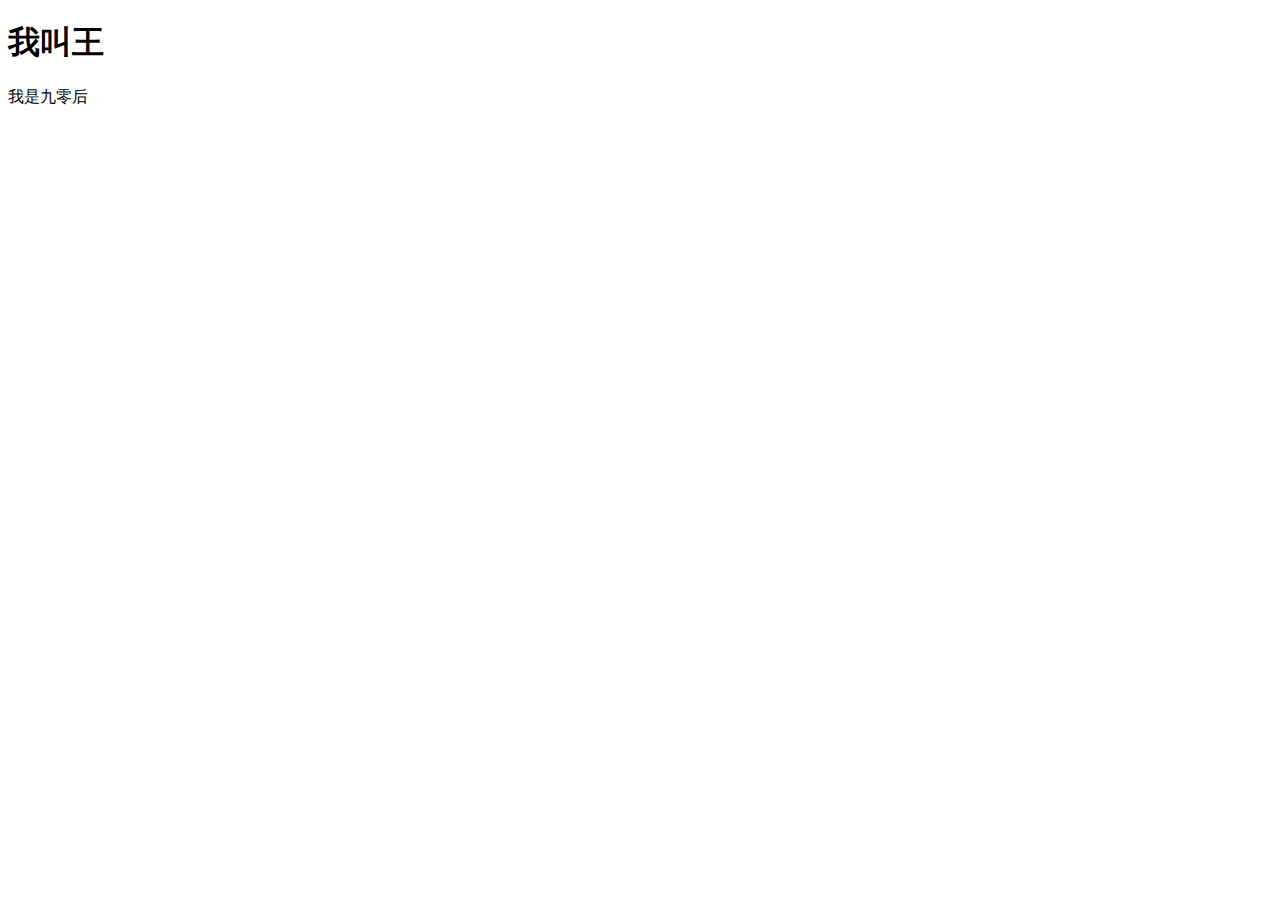
==== index.html @ ca142139 "第一篇博客" ====
<!DOCTYPE html>
<html lang="zh-Hans">
<head>
    <meta charset="UTF-8">
    <meta name="viewport" content="width=device-width, initial-scale=1.0">
    <title>我的博客</title>
</head>
<body>
    <h1>我叫王</h1>
    <p>我是九零后</p>
</body>
</html>
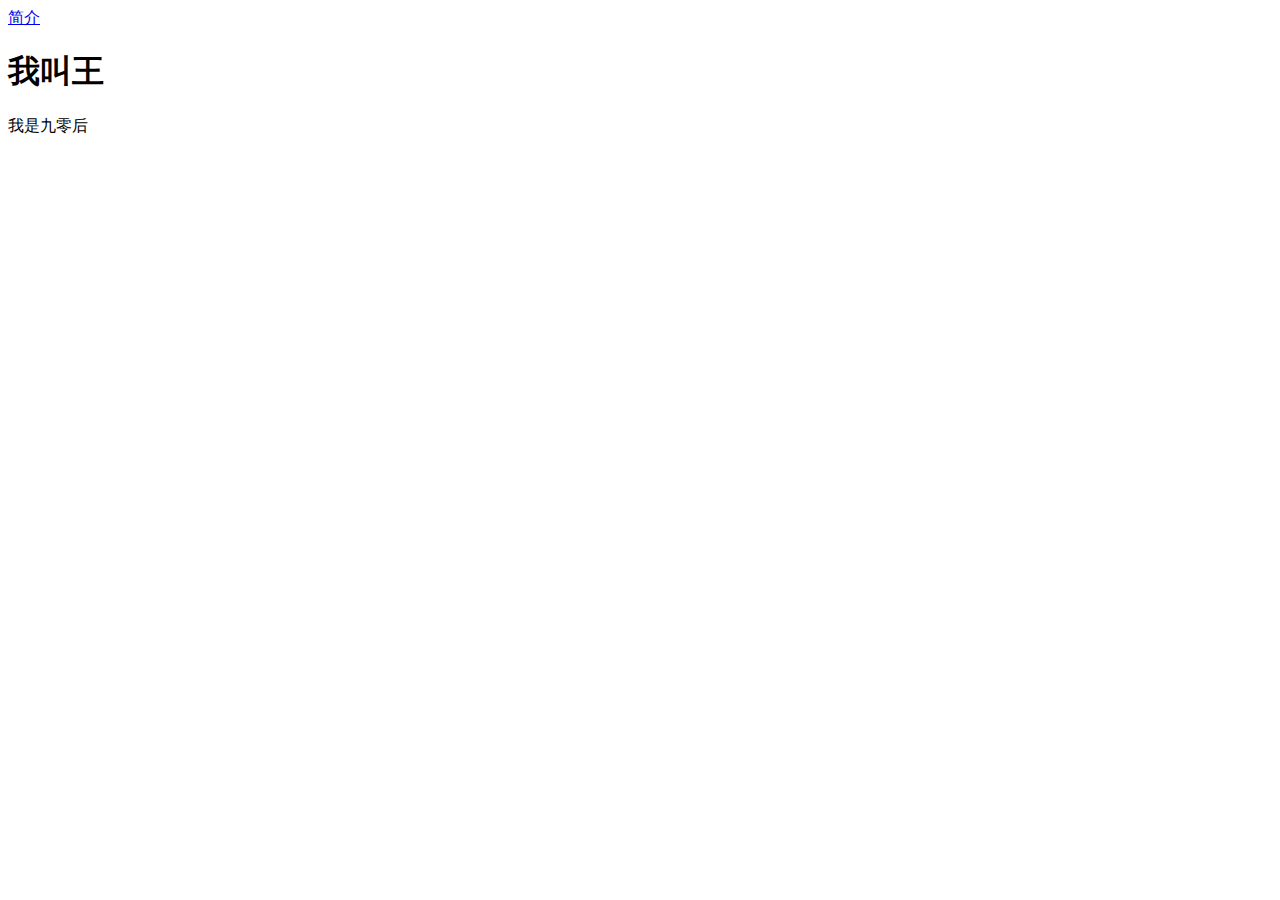
==== commit 102e53b7: "Update index.html" ====
--- a/index.html
+++ b/index.html
@@ -6,7 +6,8 @@
     <title>我的博客</title>
 </head>
 <body>
+<a href="https://futurey.github.io/blog/resume.html  ">简介</a>
     <h1>我叫王</h1>
     <p>我是九零后</p>
 </body>
-</html>+</html>
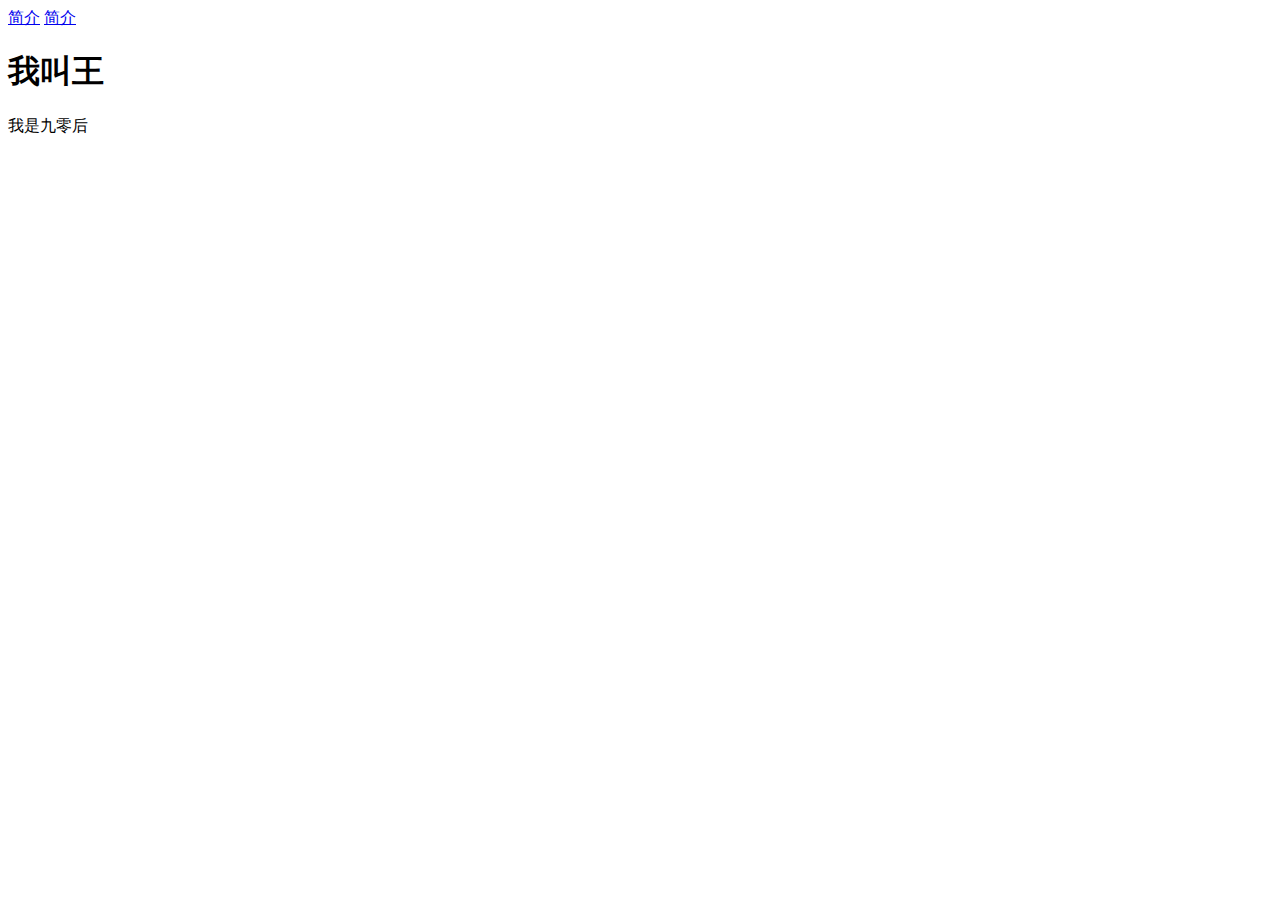
==== commit d89daf47: "Update index.html" ====
--- a/index.html
+++ b/index.html
@@ -7,6 +7,7 @@
 </head>
 <body>
 <a href="https://futurey.github.io/blog/resume.html  ">简介</a>
+<a href="https://futurey.github.io/blog/resumeLast.html  ">简介</a>
     <h1>我叫王</h1>
     <p>我是九零后</p>
 </body>
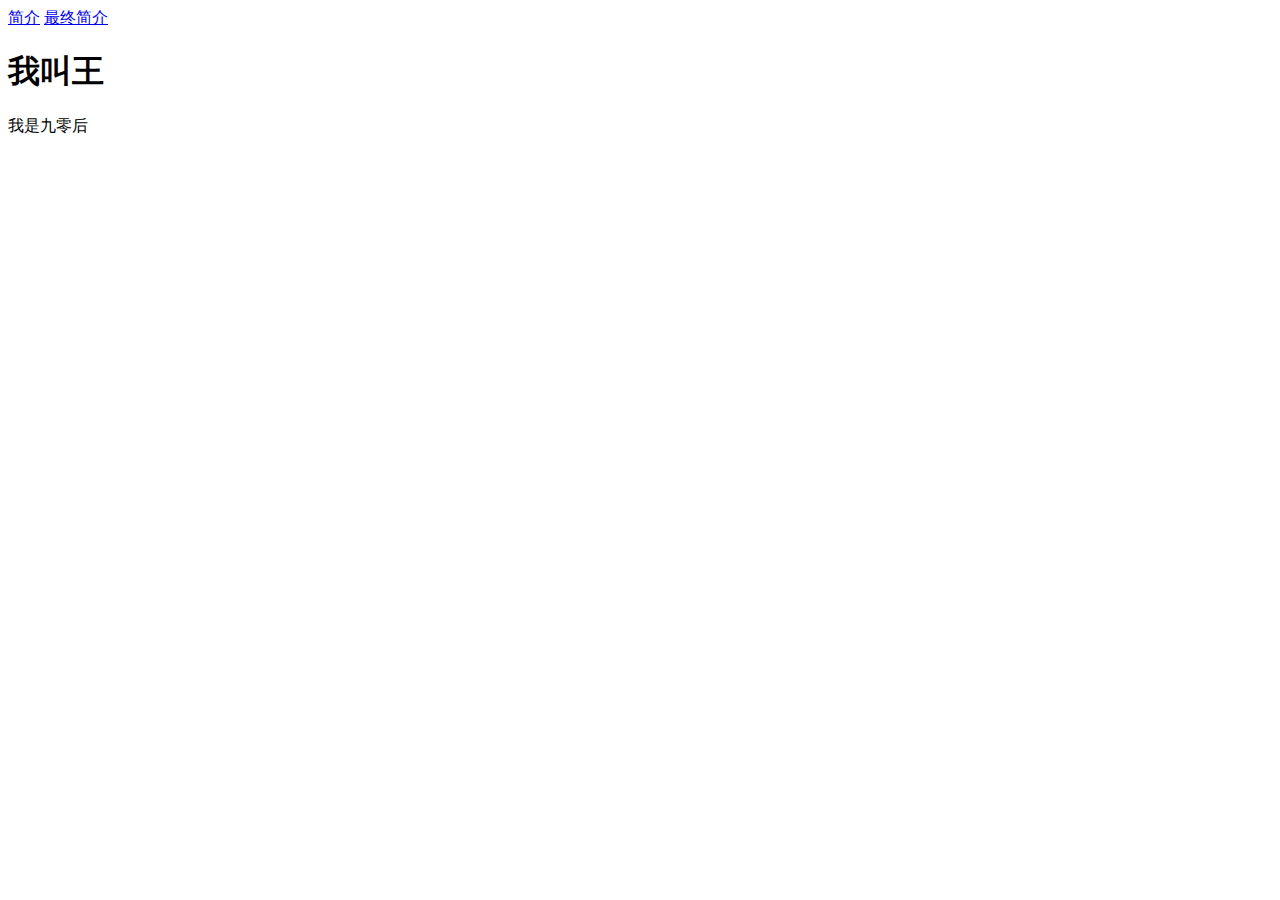
==== commit 7e40fa9a: "Update index.html" ====
--- a/index.html
+++ b/index.html
@@ -7,7 +7,7 @@
 </head>
 <body>
 <a href="https://futurey.github.io/blog/resume.html  ">简介</a>
-<a href="https://futurey.github.io/blog/resumeLast.html  ">简介</a>
+<a href="https://futurey.github.io/blog/resumeLast.html  ">最终简介</a>
     <h1>我叫王</h1>
     <p>我是九零后</p>
 </body>
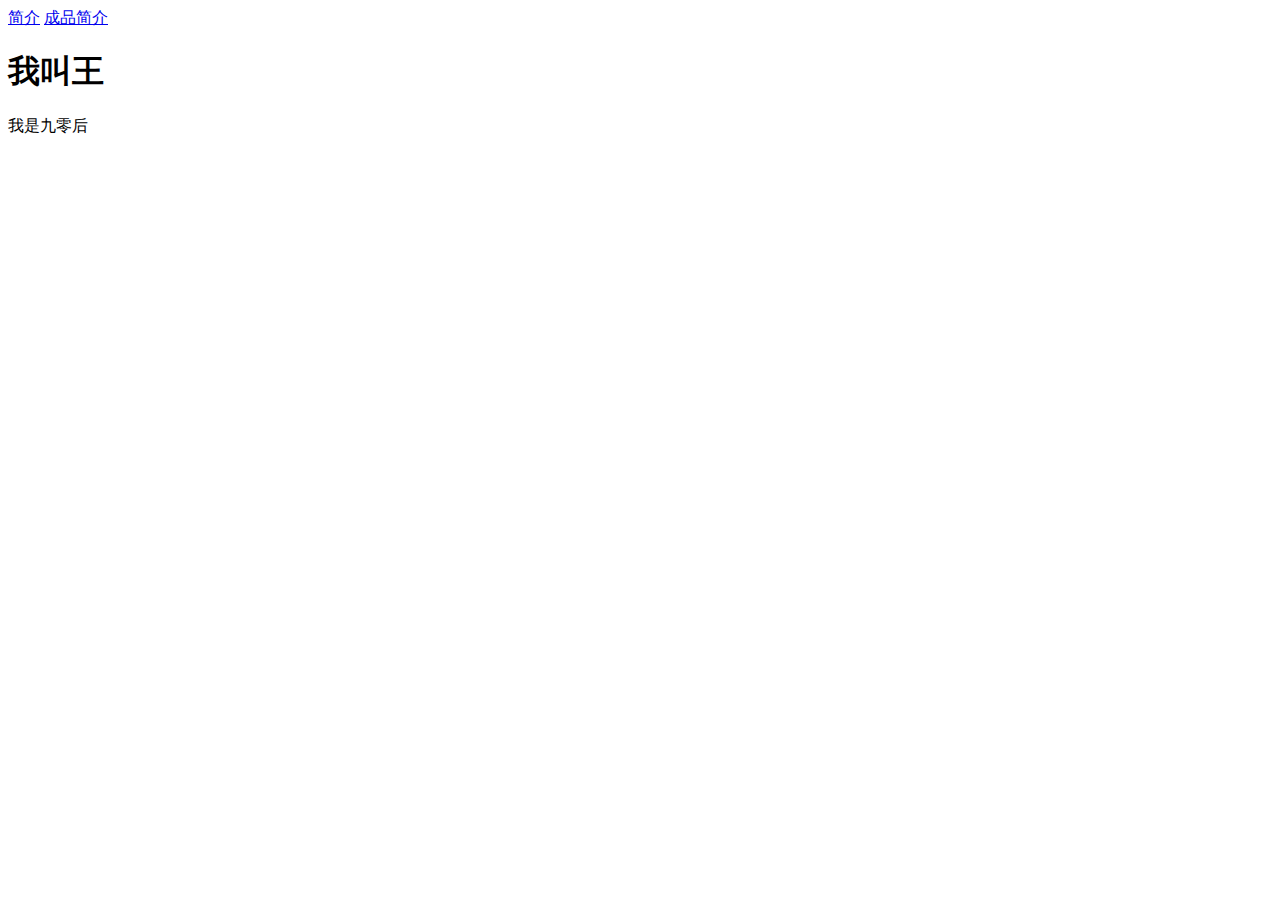
==== commit 32458bb1: "Update index.html" ====
--- a/index.html
+++ b/index.html
@@ -7,7 +7,7 @@
 </head>
 <body>
 <a href="https://futurey.github.io/blog/resume.html  ">简介</a>
-<a href="https://futurey.github.io/blog/resumeLast.html  ">最终简介</a>
+<a href="https://futurey.github.io/blog/resumeLast.html  ">成品简介</a>
     <h1>我叫王</h1>
     <p>我是九零后</p>
 </body>
